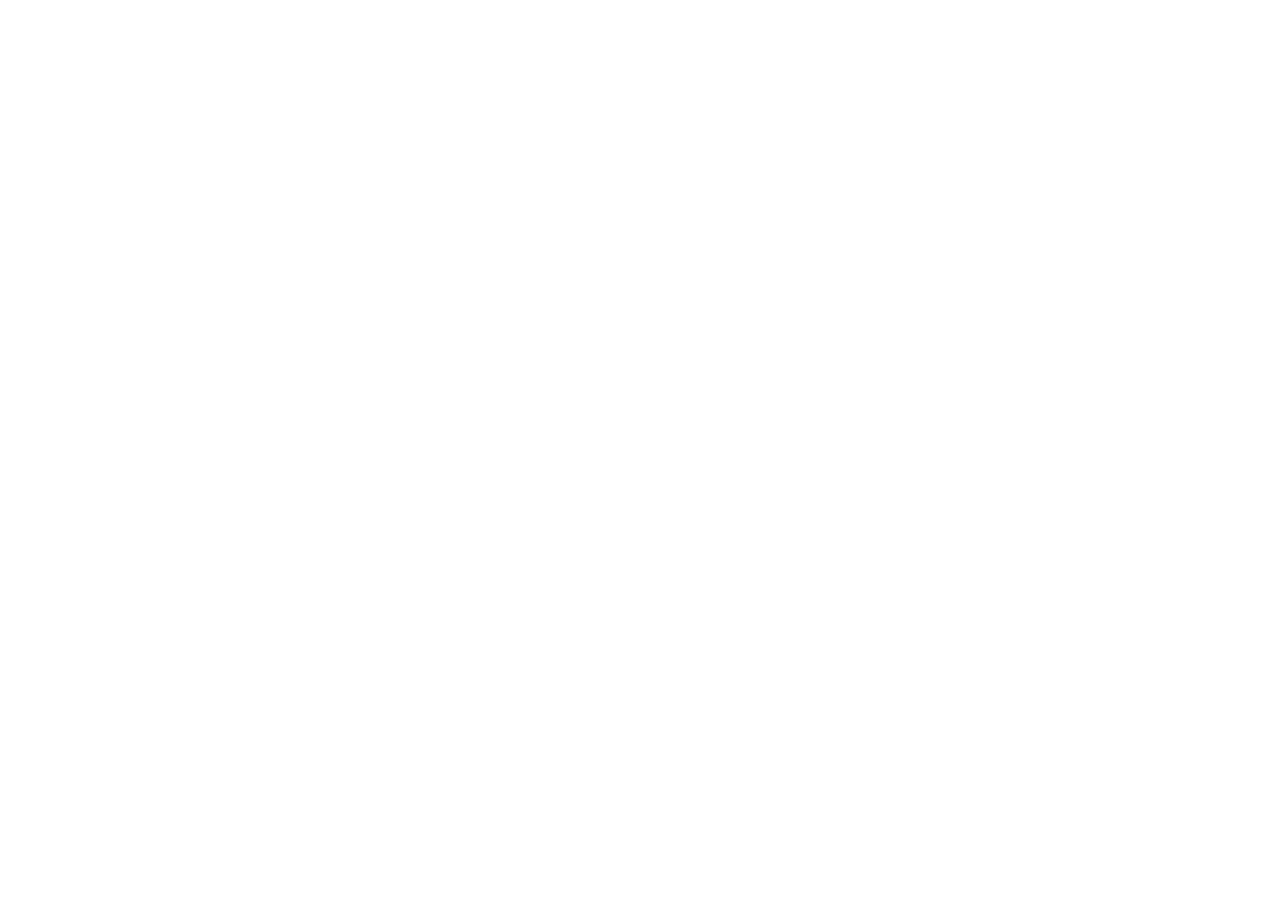
==== docs/index.html @ 560d5884 "publish to github pages" ====
<!DOCTYPE html>
<html lang="en">
  <head>
    <meta charset="UTF-8" />
    <link
      href="https://cdn.jsdelivr.net/npm/bootstrap@5.3.0-alpha1/dist/css/bootstrap.min.css"
      rel="stylesheet"
      integrity="sha384-GLhlTQ8iRABdZLl6O3oVMWSktQOp6b7In1Zl3/Jr59b6EGGoI1aFkw7cmDA6j6gD"
      crossorigin="anonymous"
    />
    <meta name="viewport" content="width=device-width, initial-scale=1.0" />
    <title>Todos</title>
    <script type="module" crossorigin src="/assets/index-bee45289.js"></script>
    <link rel="stylesheet" href="/assets/index-186aaec9.css">
  </head>
  <body>
    <div id="root"></div>
    
  </body>
</html>
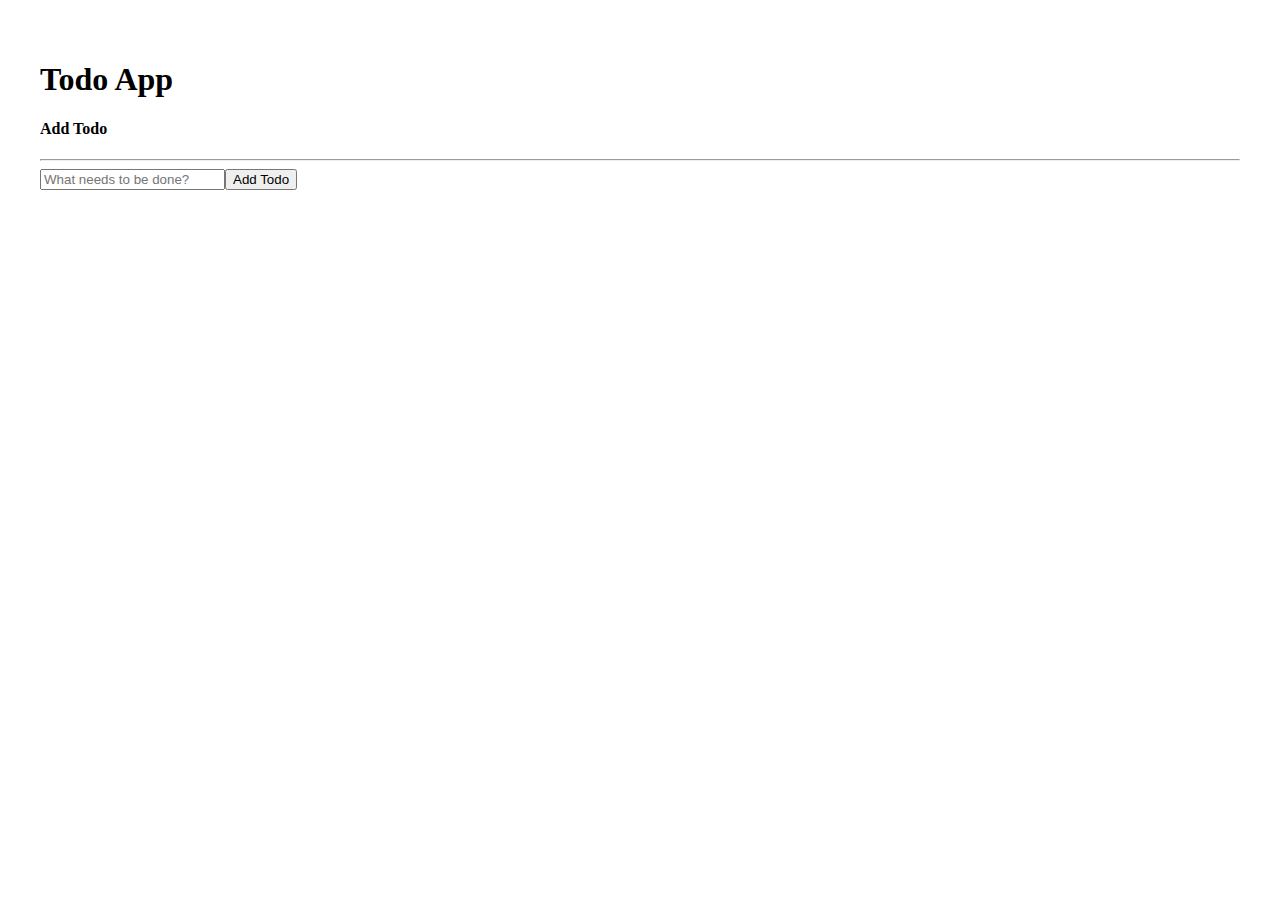
==== commit 9d9b239c: "minor fixes" ====
--- a/docs/index.html
+++ b/docs/index.html
@@ -10,8 +10,8 @@
     />
     <meta name="viewport" content="width=device-width, initial-scale=1.0" />
     <title>Todos</title>
-    <script type="module" crossorigin src="/assets/index-bee45289.js"></script>
-    <link rel="stylesheet" href="/assets/index-186aaec9.css">
+    <script type="module" crossorigin src="./assets/index-609f3be0.js"></script>
+    <link rel="stylesheet" href="./assets/index-186aaec9.css">
   </head>
   <body>
     <div id="root"></div>
--- a/docs/assets/index-186aaec9.css
+++ b/docs/assets/index-186aaec9.css
@@ -0,0 +1 @@
+body{padding:2rem}
